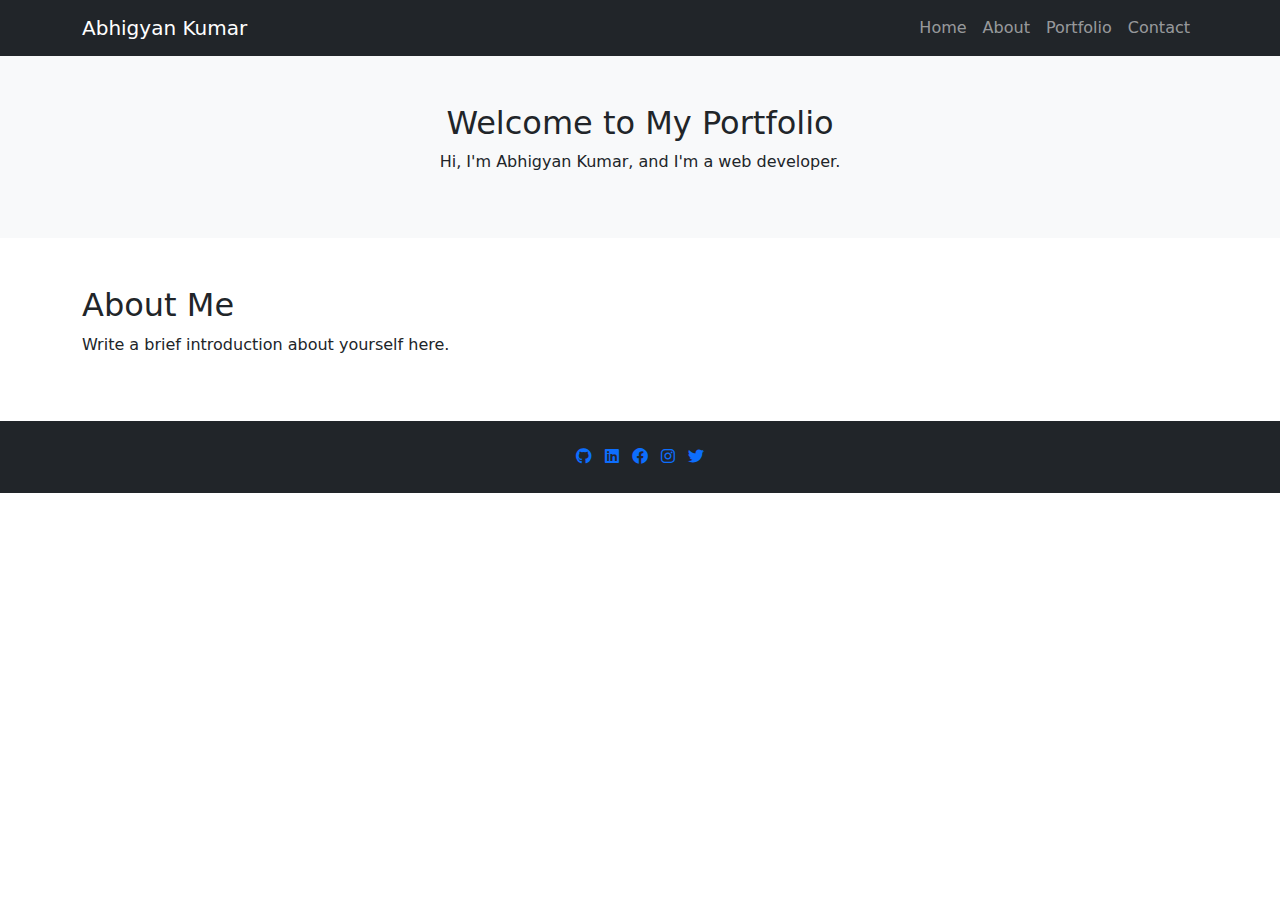
==== about.html @ ed089b5a "About Page Added" ====
<!DOCTYPE html>
<html lang="en">
<head>
    <meta charset="UTF-8">
    <meta name="viewport" content="width=device-width, initial-scale=1.0">
    <title>Abhigyan Kumar - About Me</title>
    <!-- Bootstrap CSS -->
    <link rel="stylesheet" href="https://cdnjs.cloudflare.com/ajax/libs/bootstrap/5.3.0/css/bootstrap.min.css">
    <!-- Font Awesome -->
    <link rel="stylesheet" href="https://cdnjs.cloudflare.com/ajax/libs/font-awesome/6.0.0-beta3/css/all.min.css">
    <!-- Custom CSS -->
    <link rel="stylesheet" href="styles.css">
</head>
<body>
    <!-- Include the Navigation Bar -->
    <!-- Navigation bar -->
    <nav class="navbar navbar-expand-lg navbar-dark bg-dark">
        <div class="container">
            <a class="navbar-brand" href="#">Abhigyan Kumar</a>
            <button class="navbar-toggler" type="button" data-bs-toggle="collapse" data-bs-target="#navbarNav"
                aria-controls="navbarNav" aria-expanded="false" aria-label="Toggle navigation">
                <span class="navbar-toggler-icon"></span>
            </button>
            <div class="collapse navbar-collapse" id="navbarNav">
                <ul class="navbar-nav ms-auto">
                    <li class="nav-item">
                        <a class="nav-link" href="index.html">Home</a>
                    </li>
                    <li class="nav-item">
                        <a class="nav-link" href="about.html">About</a>
                    </li>
                    <li class="nav-item">
                        <a class="nav-link" href="portfolio.html">Portfolio</a>
                    </li>
                    <li class="nav-item">
                        <a class="nav-link" href="contact.html">Contact</a>
                    </li>
                </ul>
            </div>
        </div>
    </nav>

    <!-- Hero section -->
    <header class="hero bg-light text-center py-5">
        <div class="container">
            <h2>Welcome to My Portfolio</h2>
            <p>Hi, I'm Abhigyan Kumar, and I'm a web developer.</p>
        </div>
    </header>

    <!-- About section -->
    <section id="about" class="about py-5">
        <div class="container">
            <h2>About Me</h2>
            <p>
                Write a brief introduction about yourself here.
            </p>
        </div>
    </section>

    <!-- Footer section -->
    <!-- Include the Footer -->
    <!-- Footer content -->
    <footer class="footer bg-dark text-white text-center py-4">
        <div class="container">
            <ul class="list-inline mb-0">
                <li class="list-inline-item">
                    <a href="https://github.com/abhigyan-709" target="_blank" title="GitHub">
                        <i class="fab fa-github"></i>
                    </a>
                </li>
                <li class="list-inline-item">
                    <a href="https://www.linkedin.com/in/abhigyan709" target="_blank" title="LinkedIn">
                        <i class="fab fa-linkedin"></i>
                    </a>
                </li>
                <li class="list-inline-item">
                    <a href="https://www.facebook.com/kabhigyan709" target="_blank" title="Facebook">
                        <i class="fab fa-facebook"></i>
                    </a>
                </li>
                <li class="list-inline-item">
                    <a href="https://www.instagram.com/abhigyan_709" target="_blank" title="Instagram">
                        <i class="fab fa-instagram"></i>
                    </a>
                </li>
                <li class="list-inline-item">
                    <a href="https://twitter.com/abhigyan709" target="_blank" title="Twitter">
                        <i class="fab fa-twitter"></i>
                    </a>
                </li>
            </ul>
        </div>
    </footer>

    <!-- Bootstrap JS -->
    <script src="https://cdnjs.cloudflare.com/ajax/libs/bootstrap/5.3.0/js/bootstrap.bundle.min.js"></script>
    <!-- Custom JS -->
    <script src="script.js"></script>
</body>
</html>
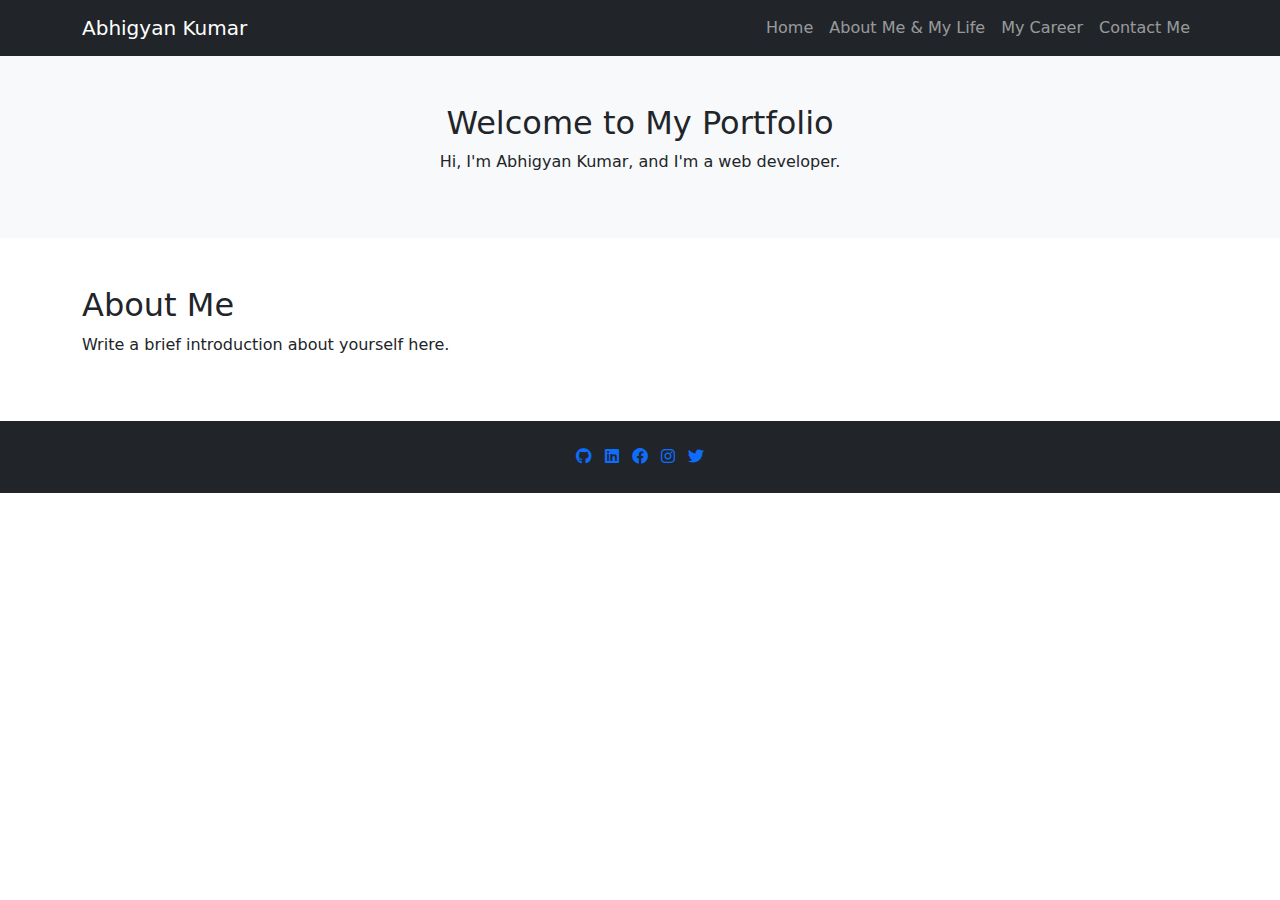
==== commit f21aa1f1: "Minor Bug Fixes" ====
--- a/about.html
+++ b/about.html
@@ -24,16 +24,17 @@
             <div class="collapse navbar-collapse" id="navbarNav">
                 <ul class="navbar-nav ms-auto">
                     <li class="nav-item">
-                        <a class="nav-link" href="index.html">Home</a>
+                        <a class="nav-link" href="abhigyan-709.github.io">Home</a>
+                    </li>
+                    <!-- Point the About link to about.html -->
+                    <li class="nav-item">
+                        <a class="nav-link" href="about.html">About Me & My Life</a>
                     </li>
                     <li class="nav-item">
-                        <a class="nav-link" href="about.html">About</a>
+                        <a class="nav-link" href="career.html">My Career</a>
                     </li>
                     <li class="nav-item">
-                        <a class="nav-link" href="portfolio.html">Portfolio</a>
-                    </li>
-                    <li class="nav-item">
-                        <a class="nav-link" href="contact.html">Contact</a>
+                        <a class="nav-link" href="contact.html">Contact Me</a>
                     </li>
                 </ul>
             </div>
